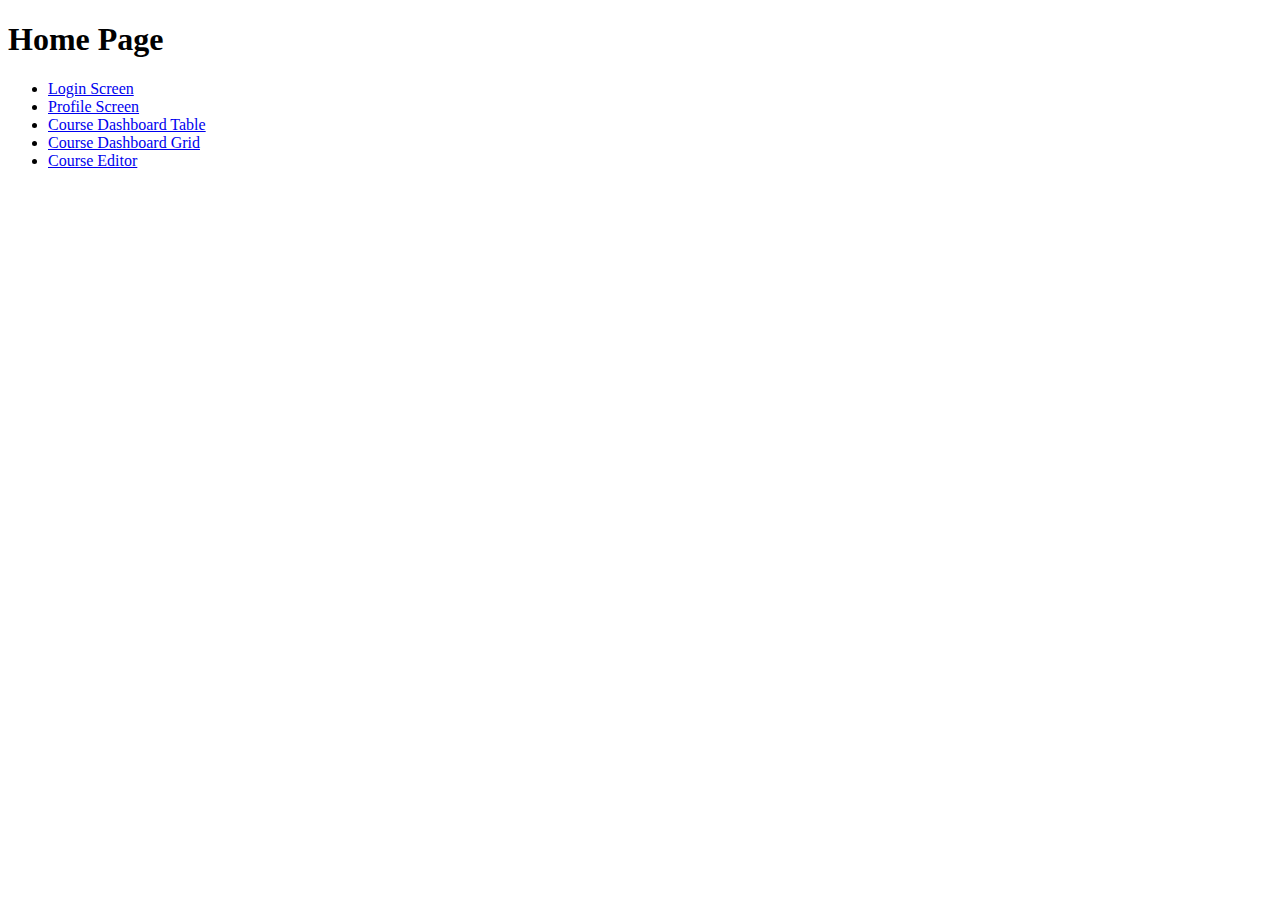
==== src/main/webapp/index.html @ d9f0b556 "First Edition" ====
<!DOCTYPE html>
<html lang="en">
<head>
    <meta charset="UTF-8">
    <title>Title</title>
</head>
<body>
    <div>
        <h1>Home Page</h1>
        <ul>
            <li>
                <a href="login/login.template.client.html">
                    Login Screen
                </a>
            </li>
            <li>
                <a href="profile/profile.template.client.html">
                    Profile Screen
                </a>
            </li>

            <li>
                <a href="dashboard/dashboard-table.html">
                    Course Dashboard Table
                </a>
            </li>
            <li>
                <a href="dashboard/dashboard-grid.html">
                    Course Dashboard Grid
                </a>
            </li>
            <li>
                <a href="editor/editor.html">
                    Course Editor
                </a>
            </li>
        </ul>
    </div>
</body>
</html>
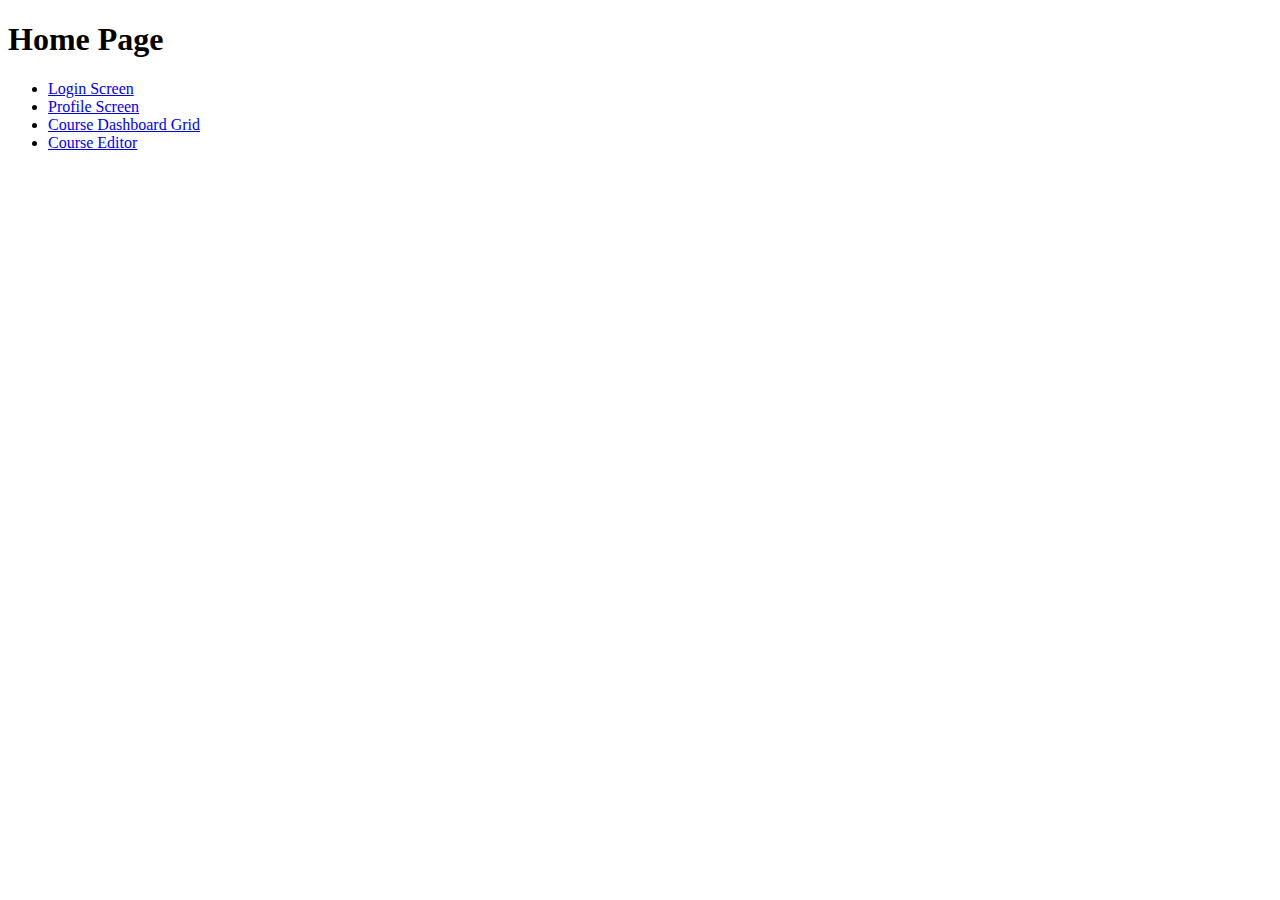
==== commit 99259c16: "Update home page and log in page" ====
--- a/src/main/webapp/index.html
+++ b/src/main/webapp/index.html
@@ -2,7 +2,7 @@
 <html lang="en">
 <head>
     <meta charset="UTF-8">
-    <title>Title</title>
+    <title>Home</title>
 </head>
 <body>
     <div>
@@ -16,12 +16,6 @@
             <li>
                 <a href="profile/profile.template.client.html">
                     Profile Screen
-                </a>
-            </li>
-
-            <li>
-                <a href="dashboard/dashboard-table.html">
-                    Course Dashboard Table
                 </a>
             </li>
             <li>
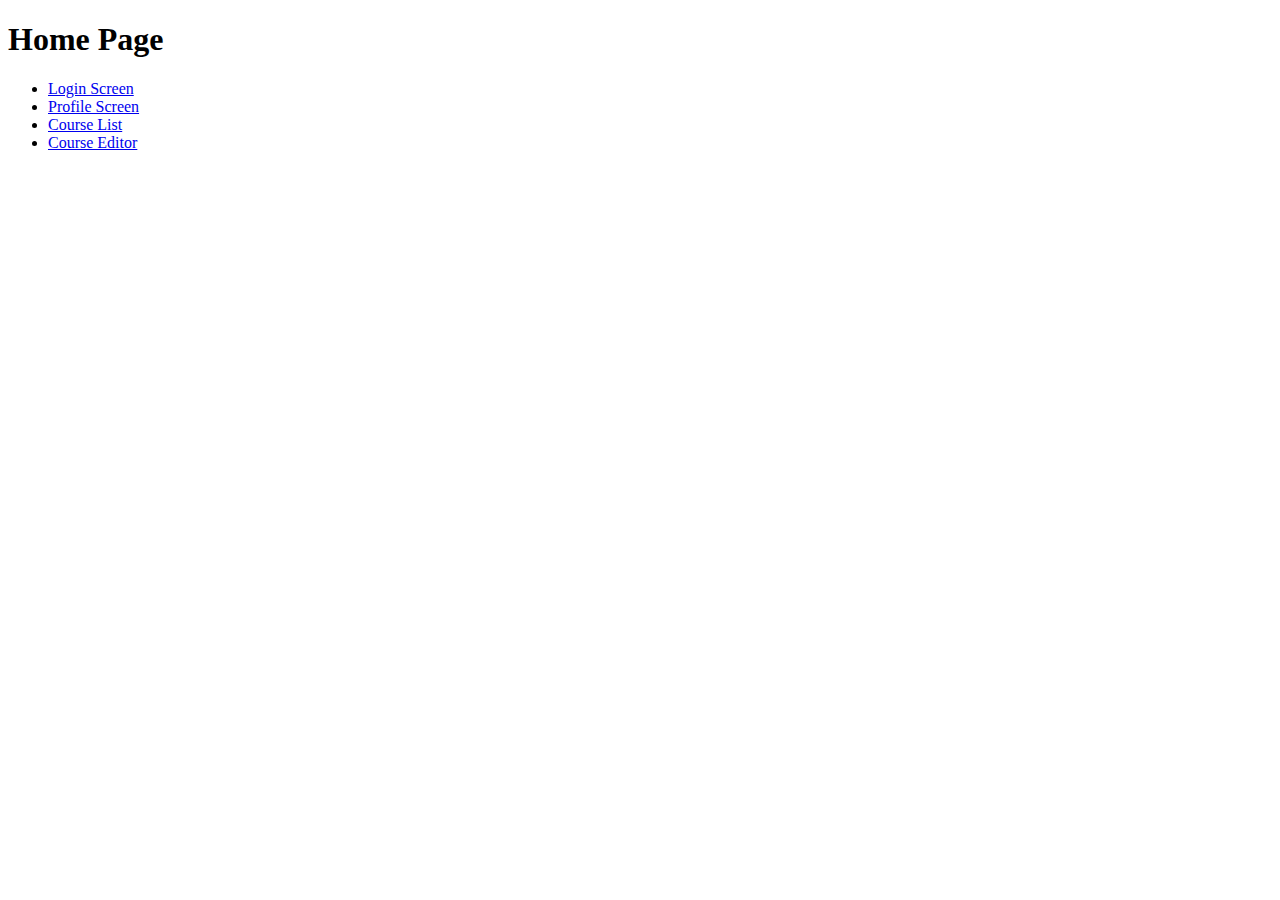
==== commit 58f73d59: "Update Directory Structure" ====
--- a/src/main/webapp/index.html
+++ b/src/main/webapp/index.html
@@ -19,12 +19,12 @@
                 </a>
             </li>
             <li>
-                <a href="dashboard/dashboard-grid.html">
-                    Course Dashboard Grid
+                <a href="course-list/course-list.template.client.html">
+                    Course List
                 </a>
             </li>
             <li>
-                <a href="editor/editor.html">
+                <a href="editor/course-editor.template.client.html">
                     Course Editor
                 </a>
             </li>
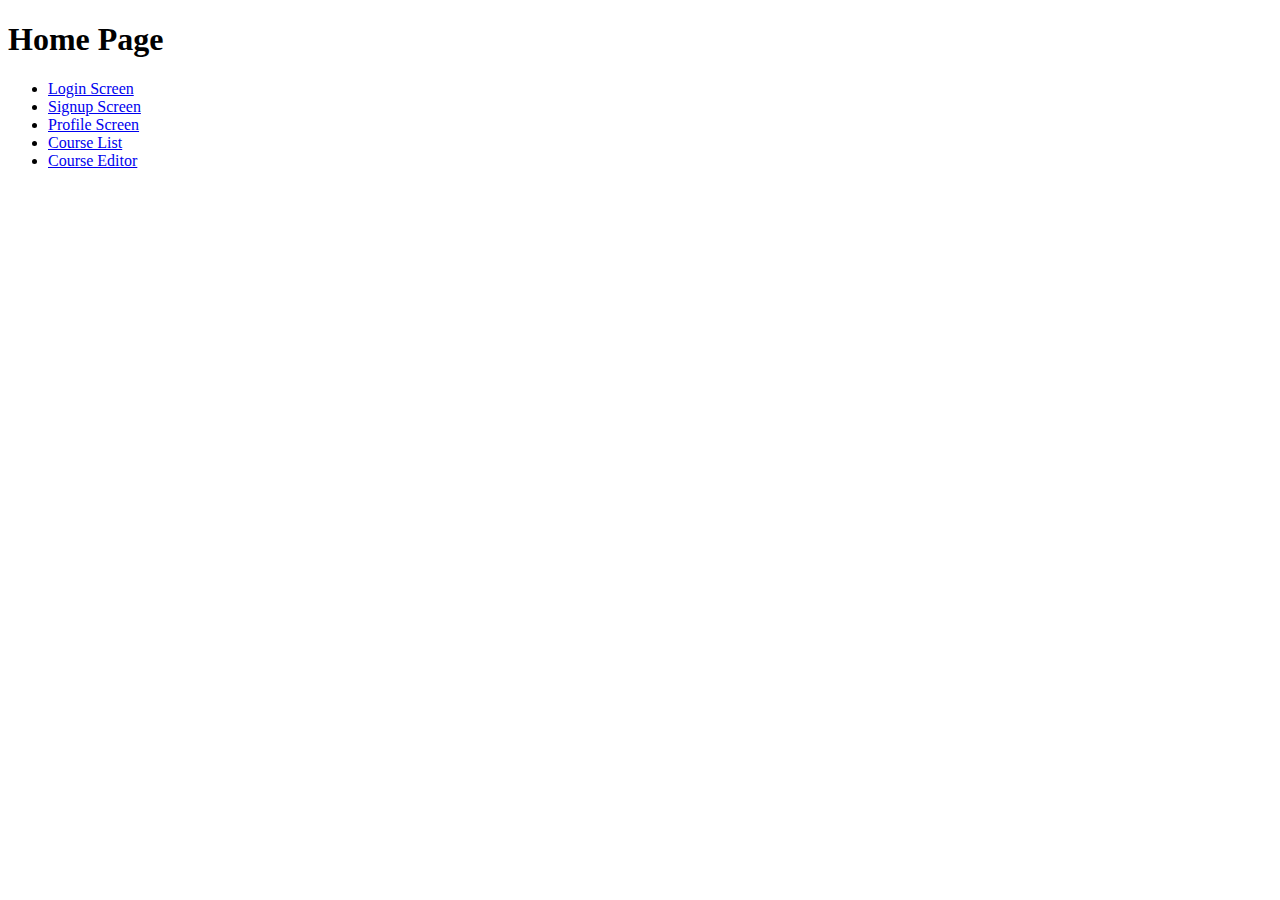
==== commit 82d722e7: "fix index.html" ====
--- a/src/main/webapp/index.html
+++ b/src/main/webapp/index.html
@@ -14,6 +14,11 @@
                 </a>
             </li>
             <li>
+                <a href="register/register.template.client.html">
+                    Signup Screen
+                </a>
+            </li>
+            <li>
                 <a href="profile/profile.template.client.html">
                     Profile Screen
                 </a>
@@ -24,7 +29,7 @@
                 </a>
             </li>
             <li>
-                <a href="editor/course-editor.template.client.html">
+                <a href="course-editor/course-editor.template.client.html">
                     Course Editor
                 </a>
             </li>
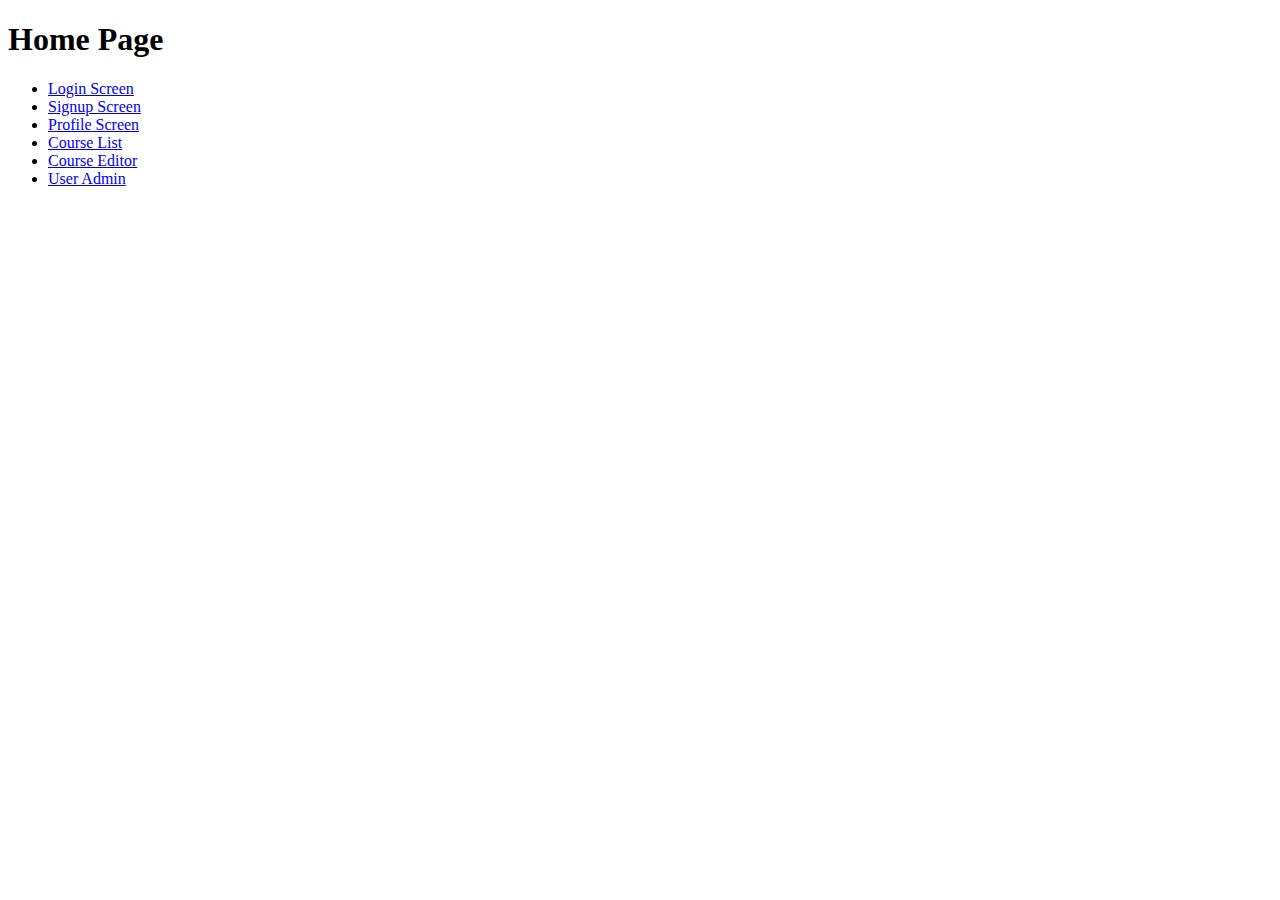
==== commit 3a014a85: "Create user-admin parge" ====
--- a/src/main/webapp/index.html
+++ b/src/main/webapp/index.html
@@ -33,6 +33,11 @@
                     Course Editor
                 </a>
             </li>
+            <li>
+                <a href="user-admin/user-admin.template.client.html">
+                    User Admin
+                </a>
+            </li>
         </ul>
     </div>
 </body>
